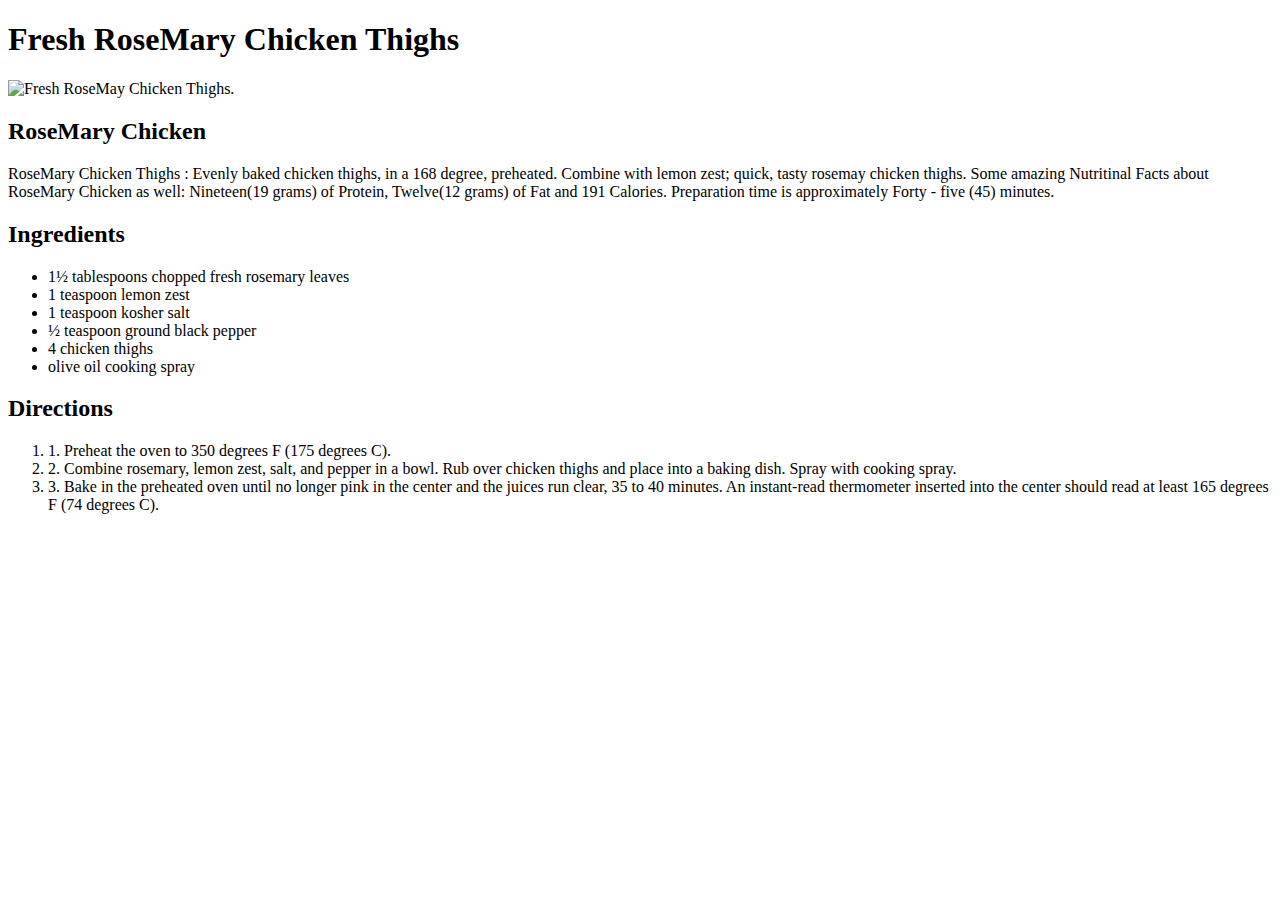
==== recipes/recipeThree.html @ c4b8649a "Adds Recipe pages to recipes Folder." ====
<!DOCTYPE html>
<html lang="en">
  <head>
    <meta charset="UTF-8" />
    <meta name="viewport" content="width=device-width, initial-scale=1.0" />
    <title>Fresh RoseMary Chicken Thighs</title>
  </head>
  <body>
    <h1>
      <strong>Fresh RoseMary Chicken Thighs </strong>
    </h1>
    <img
      src="../img/RoseMaryChicken.svg"
      ;
      alt="Fresh RoseMay Chicken Thighs."
    />
    <h2>RoseMary Chicken</h2>
    <p>
      RoseMary Chicken Thighs : Evenly baked chicken thighs, in a 168 degree,
      preheated. Combine with lemon zest; quick, tasty rosemay chicken thighs.
      Some amazing Nutritinal Facts about RoseMary Chicken as well: Nineteen(19
      grams) of Protein, Twelve(12 grams) of Fat and 191 Calories. Preparation
      time is approximately Forty - five (45) minutes.
    </p>
    <h2>Ingredients</h2>
    <ul>
      <li>1½ tablespoons chopped fresh rosemary leaves</li>
      <li>1 teaspoon lemon zest</li>
      <li>1 teaspoon kosher salt</li>
      <li>½ teaspoon ground black pepper</li>
      <li>4 chicken thighs</li>
      <li>olive oil cooking spray</li>
    </ul>
    <h2>Directions</h2>
    <ol>
      <li>1. Preheat the oven to 350 degrees F (175 degrees C).</li>
      <li>
        2. Combine rosemary, lemon zest, salt, and pepper in a bowl. Rub over
        chicken thighs and place into a baking dish. Spray with cooking spray.
      </li>
      <li>
        3. Bake in the preheated oven until no longer pink in the center and the
        juices run clear, 35 to 40 minutes. An instant-read thermometer inserted
        into the center should read at least 165 degrees F (74 degrees C).
      </li>
    </ol>
  </body>
</html>
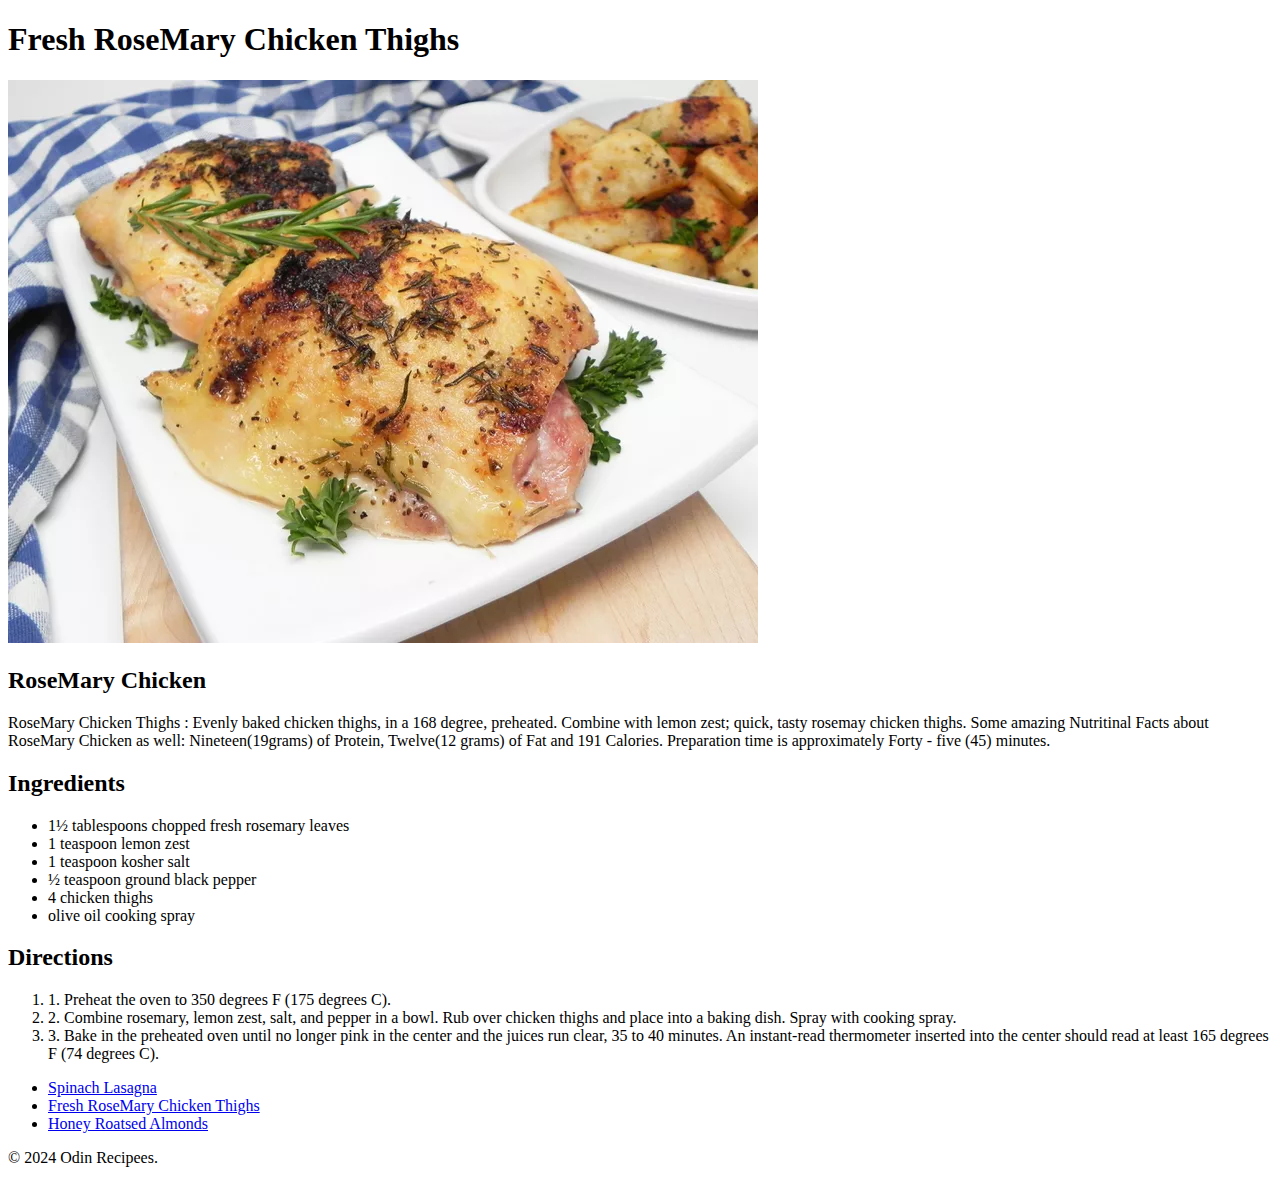
==== commit 65690103: "Add files via upload" ====
--- a/recipes/recipeThree.html
+++ b/recipes/recipeThree.html
@@ -4,35 +4,42 @@
     <meta charset="UTF-8" />
     <meta name="viewport" content="width=device-width, initial-scale=1.0" />
     <title>Fresh RoseMary Chicken Thighs</title>
+      <style>
+          
+      </style>
   </head>
   <body>
-    <h1>
-      <strong>Fresh RoseMary Chicken Thighs </strong>
-    </h1>
-    <img
-      src="../img/RoseMaryChicken.svg"
+      <h1>
+          <strong>Fresh RoseMary Chicken Thighs</strong>
+      </h1>
+      <div class="overview">
+      <img
+      src="../img/RoseMaryChicken.jpg"
       ;
       alt="Fresh RoseMay Chicken Thighs."
     />
-    <h2>RoseMary Chicken</h2>
-    <p>
-      RoseMary Chicken Thighs : Evenly baked chicken thighs, in a 168 degree,
-      preheated. Combine with lemon zest; quick, tasty rosemay chicken thighs.
-      Some amazing Nutritinal Facts about RoseMary Chicken as well: Nineteen(19
-      grams) of Protein, Twelve(12 grams) of Fat and 191 Calories. Preparation
+      
+          <h2>RoseMary Chicken</h2>
+          <p>
+              RoseMary Chicken Thighs : Evenly baked chicken thighs, in a 168 degree, preheated. Combine with lemon zest; quick, tasty rosemay chicken thighs.
+      Some amazing Nutritinal Facts about RoseMary Chicken as well: Nineteen(19grams) of Protein, Twelve(12 grams) of Fat and 191 Calories. Preparation
       time is approximately Forty - five (45) minutes.
-    </p>
-    <h2>Ingredients</h2>
-    <ul>
-      <li>1½ tablespoons chopped fresh rosemary leaves</li>
-      <li>1 teaspoon lemon zest</li>
-      <li>1 teaspoon kosher salt</li>
-      <li>½ teaspoon ground black pepper</li>
-      <li>4 chicken thighs</li>
-      <li>olive oil cooking spray</li>
-    </ul>
-    <h2>Directions</h2>
-    <ol>
+          </p>
+      </div>
+      <div class="ingredients">
+          <h2>Ingredients</h2>
+          <ul>
+              <li>1½ tablespoons chopped fresh rosemary leaves</li>
+              <li>1 teaspoon lemon zest</li>
+              <li>1 teaspoon kosher salt</li>
+              <li>½ teaspoon ground black pepper</li>
+              <li>4 chicken thighs</li>
+              <li>olive oil cooking spray</li>
+          </ul>
+      </div>
+      <div class="directions">
+          <h2>Directions</h2>
+          <ol>
       <li>1. Preheat the oven to 350 degrees F (175 degrees C).</li>
       <li>
         2. Combine rosemary, lemon zest, salt, and pepper in a bowl. Rub over
@@ -44,5 +51,15 @@
         into the center should read at least 165 degrees F (74 degrees C).
       </li>
     </ol>
+          </div>
+      <div class="footer">
+          <div class="nav">
+              <ul>
+                <li><a href="../odin-recipes/recipes/recipeOne.html">Spinach Lasagna</a></li>
+                <li><a href="../odin-recipes/recipes/recipeTwo.html">Fresh RoseMary Chicken Thighs</a></li>
+                <li><a href="../odin-recipes/recipes/recipeThree.html">Honey Roatsed Almonds</a></li>
+            </ul>
+              <p>&copy 2024 Odin Recipees.</p>
+          </div>
   </body>
 </html>
